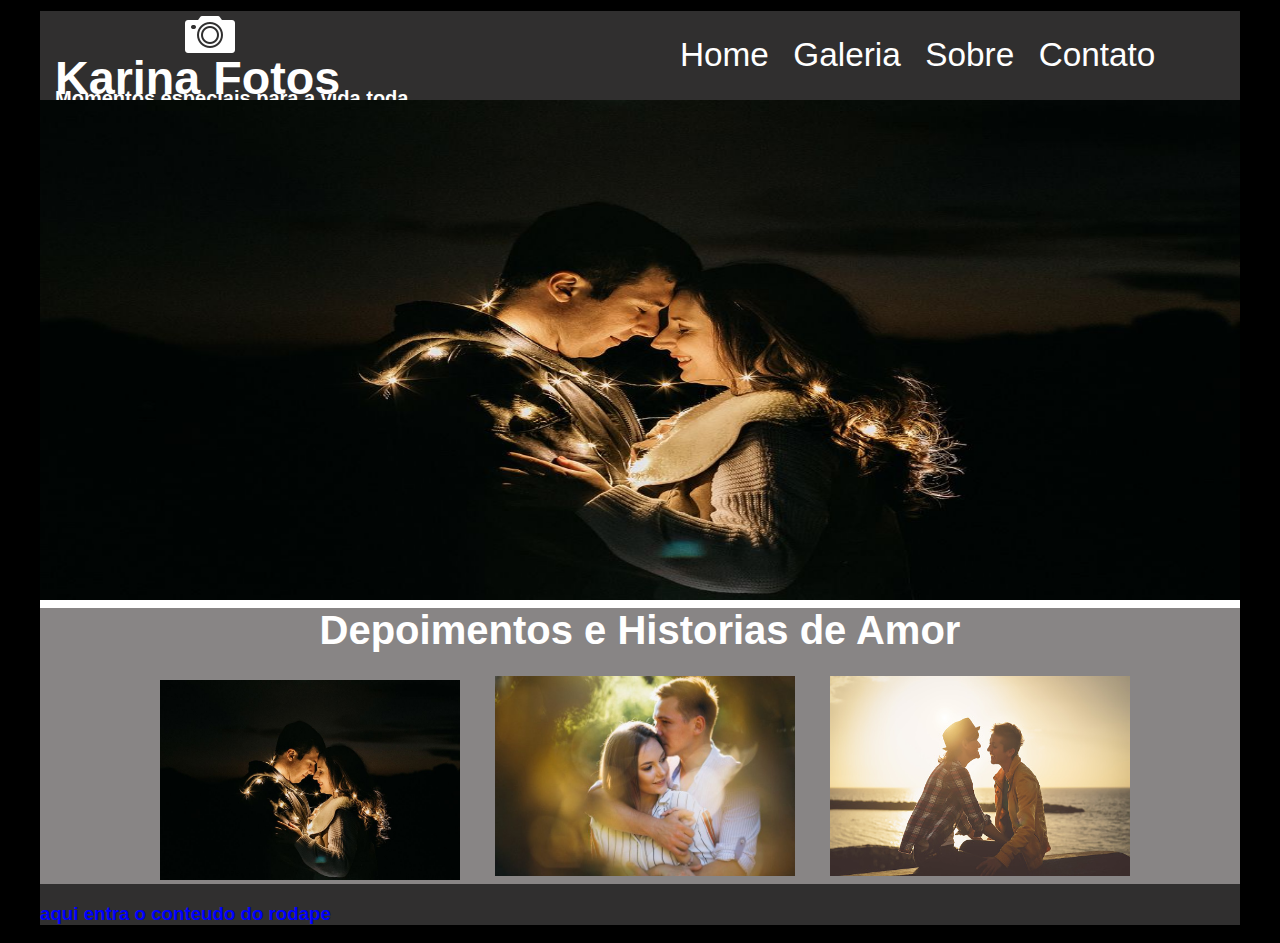
==== SITE/casal1.html @ da5fc5bf "nova mudanca 01/02/2023" ====
<!DOCTYPE html>
<html lang="pt-br">
<head>
    <meta charset="UTF-8">
    <meta http-equiv="X-UA-Compatible" content="IE=edge">
    <meta name="viewport" content="width=device-width, initial-scale=1.0">
    <link rel="shortcut icon" href="imagens/favicon.ico.png" type="image/x-icon">
    <title>Karina Fotos</title>
    <link rel="stylesheet" href="casal1.css">
</head>
<body>
    <div id="interface">
        <header id="cabecalho">
            <hgroup>
                <h1>Karina Fotos</h1>
                <h2>Momentos especiais para a vida toda</h2>
            </hgroup>
        <div id="menu">
            <nav>
                <ul class="menu1">
                    <li><a href="index.html">Home</a></li>
                    <li><a>Galeria</a></li>
                    <li><a>Sobre</a></li>
                    <li><a>Contato</a></li>
                </ul>
            </nav>
        </div>
        </header>
        <div id="banner">
            <figure class="fotolegenda">
                <img src="imagens/casal1.jpg" alt="paisagem">
                <figcaption>
                    <h1>Maria e José</h1>
                    <h2>casamento em 00/00/0000</h2>
                </figcaption>
            </figure>
        </div>
        <div id="conteudos">
            <div id="depoimentos">
                <h1>Depoimentos e Historias de Amor</h1>
                <figure class="casal1">
                    <img src="imagens/casal1.jpg" alt="casais">
                    <figcaption>
                        <h3>Maria e José</h3>
                    </figcaption>
                </figure>
                <figure class="casal2">
                    <img src="imagens/casal2.jpg" alt="casais">
                    <figcaption>
                        <h3>Pedro e Joana</h3>
                    </figcaption>
                </figure>
                <figure class="casal3">
                    <img src="imagens/casal3.jpg" alt="casais">
                    <figcaption>
                        <h3>Mario e Joaquina</h3>
                    </figcaption>
                </figure>
            </div>
        </div>

        <footer id="rodape">
            <h3>aqui entra o conteudo do rodape</h3>
        </footer>    
    </div>
</body>
</html>
---- SITE/casal1.css ----
@charset "utf-8";
body {
/*estilo de fontes*/

    font-family: 'Lucida Sans', 'Lucida Sans Regular', 'Lucida Grande', 'Lucida Sans Unicode', Geneva, Verdana, sans-serif;
    background-color: black;
    color: blue;
}

/*CONFIGURACAO DA INTERFACE*/
div#interface {

    width: 1200px;
    margin: -20px auto 10px auto;
    background-color: rgba(158, 155, 155, 0.3);
    box-shadow: 0px 0px 10px rgb(0, 0, 0);

}

/*CONFIGURACAO DO CABEÇALHO*/
header#cabecalho {
    background: url(../SITE/imagens/camera\ branca.png);
    background-repeat: no-repeat;
    background-position-x: 145px;
    margin: 0px;

}

header#cabecalho h1 {
    color: white;
    font-size: 35pt;
    font-family: 'segoe script', sans-serif;
    padding-top: 40px;
    margin-left: 15px;
}
header#cabecalho h2 {
    color: white;
    font-size: 15pt;
    font-family: 'papyrus', sans-serif;
    margin-top: -50px;
    margin-left: 15px;
}

/*CONFIGURACAO DOS MENUS*/

.menu1 {
    list-style: none;
    margin: 0px;
    margin-left: 580px;
    margin-top: -90px;
}

.menu1 li {
    position: relative;
    display: inline-block;
}

.menu1 li a {
    color: white;
    text-decoration: none;
    display: block;
    margin-left: 20px;
    font-family: 'papyrus', sans-serif;
    font-size: 25pt;
}

.menu1 li a:hover {
    text-decoration: underline;
    color: blue;
}

/* CONFIGURACAO DA DIV BANNER */

div#banner {
    margin: 0%;
    height: 510px;
    border-bottom: 8px solid white;
}

/* CONFGIRACAO DA FOTO DE BANNER */

figure.fotolegenda {
    position: relative;
}

figure.fotolegenda img {
    width: 1200px;
    height: 500px;
    margin-left: -40px;
    margin-top: 10px;
}

figure.fotolegenda figcaption {
    opacity: 0;
    position: absolute;
    top: 0px;
    background-color: rgba(0, 0, 0, 0.4);
    color: white;
    width: 1200px;
    height: 500px;
    margin-top: 10px;
    margin-left: -40px;
    padding: 10px;
    box-sizing: border-box;
    transition: opacity 1s;
    text-align: center;
    font-size: 30pt;
    padding-top: 150px;
}

figure.fotolegenda:hover figcaption {
    opacity: 1;
}

/* CONFIGURACAO DA DIV CONTEUDOS */

div#conteudos {
    color: white;
    font-family: 'papyrus', sans-serif;
    background-color: rgb(136, 133, 133);

}

div#conteudos h1 {
    text-align: center;
    font-size: 30pt;
    margin-top: 0;
}
/* CONFIGURACAO DO ALBUM DE DEPOIMENTOS */
/*casal1*/
figure.casal1 {
    position: relative;
}

figure.casal1 img {
    width: 300px;
    margin-left: 80px;
}

figure.casal1 figcaption {
    opacity: 0;
    position: absolute;
    top: 0px;
    background-color: rgba(0, 0, 0, 0.4);
    color: white;
    width: 300px;
    height: 200px;
    margin-top: 0px;
    margin-left: 80px;
    padding: auto;
    box-sizing: border-box;
    transition: opacity 1s;
    text-align: center;
    font-size: 20pt;
    padding-top: 50px;
    
}

figure.casal1:hover figcaption {
    opacity: 1;
}

figure.casal1 figcaption a {
    text-decoration: none;
    color: white;
}

/*casal2*/

figure.casal2 {
    position: absolute;
    margin-top: -224px;
    margin-left: 455px;
}

figure.casal2 img {
    width: 300px;
}

figure.casal2 figcaption {
    opacity: 0;
    position: absolute;
    top: 0px;
    background-color: rgba(0, 0, 0, 0.4);
    color: white;
    width: 300px;
    height: 200px;
    margin-top: 0px;
    margin-left: 0px;
    padding: auto;
    box-sizing: border-box;
    transition: opacity 1s;
    text-align: center;
    font-size: 20pt;
    padding-top: 50px;
}

figure.casal2:hover figcaption {
    opacity: 1;
}

/*casal3*/

figure.casal3 {
    position: absolute;
    margin-top: -224px;
    margin-left: 790px;
}

figure.casal3 img {
    width: 300px;
    height: 200px;
}

figure.casal3 figcaption {
    opacity: 0;
    position: absolute;
    top: 0px;
    background-color: rgba(0, 0, 0, 0.4);
    color: white;
    width: 300px;
    height: 200px;
    margin-top: 0px;
    margin-left: 0px;
    padding: auto;
    box-sizing: border-box;
    transition: opacity 1s;
    text-align: center;
    font-size: 20pt;
    padding-top: 50px;
}

figure.casal3:hover figcaption {
    opacity: 1;
}
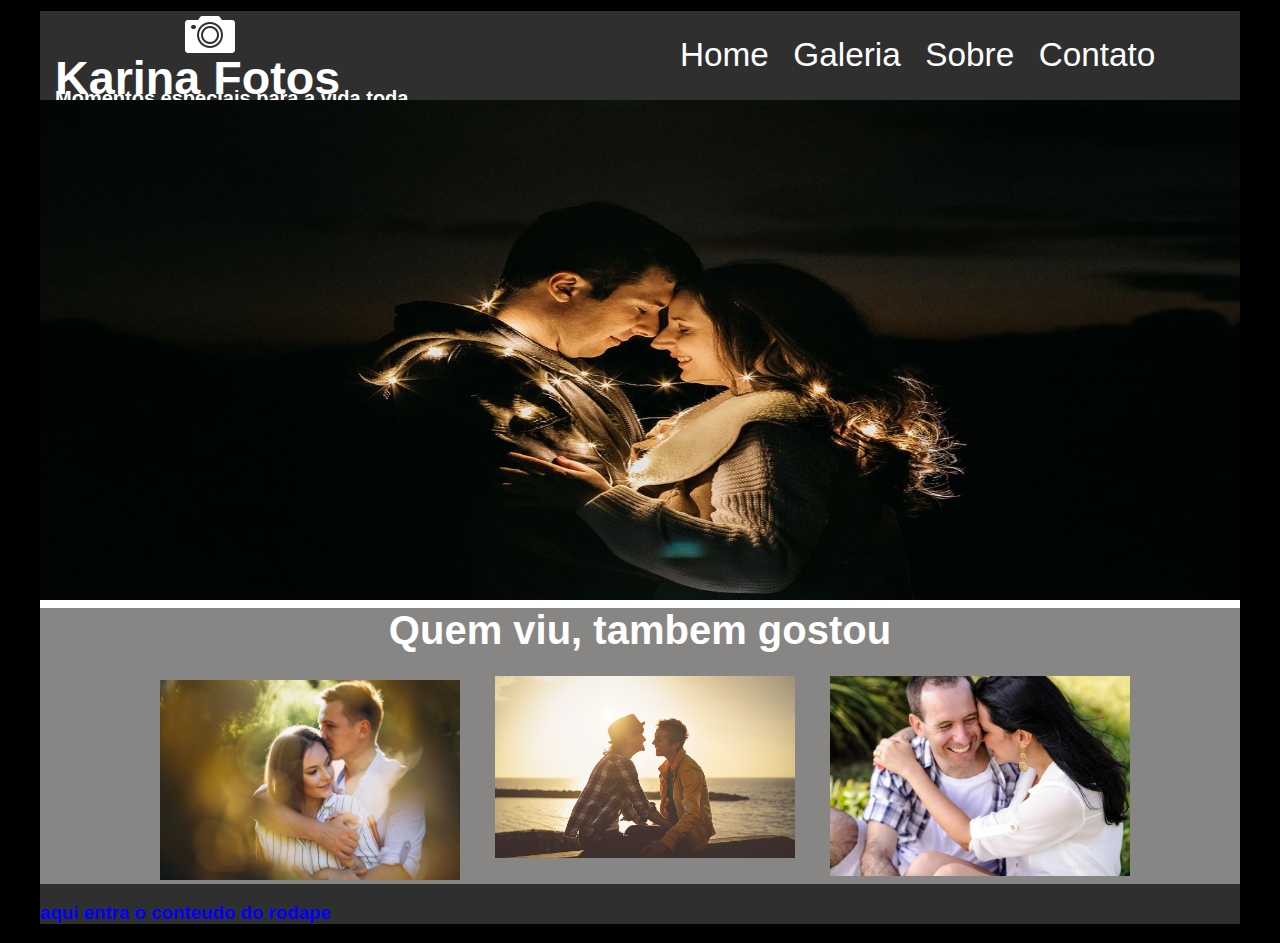
==== commit e2498270: "atualizacao 02/02/2023" ====
--- a/SITE/casal1.html
+++ b/SITE/casal1.html
@@ -37,23 +37,23 @@
         </div>
         <div id="conteudos">
             <div id="depoimentos">
-                <h1>Depoimentos e Historias de Amor</h1>
+                <h1>Quem viu, tambem gostou</h1>
                 <figure class="casal1">
-                    <img src="imagens/casal1.jpg" alt="casais">
-                    <figcaption>
-                        <h3>Maria e José</h3>
-                    </figcaption>
-                </figure>
-                <figure class="casal2">
                     <img src="imagens/casal2.jpg" alt="casais">
                     <figcaption>
                         <h3>Pedro e Joana</h3>
                     </figcaption>
                 </figure>
-                <figure class="casal3">
+                <figure class="casal2">
                     <img src="imagens/casal3.jpg" alt="casais">
                     <figcaption>
                         <h3>Mario e Joaquina</h3>
+                    </figcaption>
+                </figure>
+                <figure class="casal3">
+                    <img src="imagens/casal4.jpg" alt="casais">
+                    <figcaption>
+                        <h3>Jorge e Catarina</h3>
                     </figcaption>
                 </figure>
             </div>
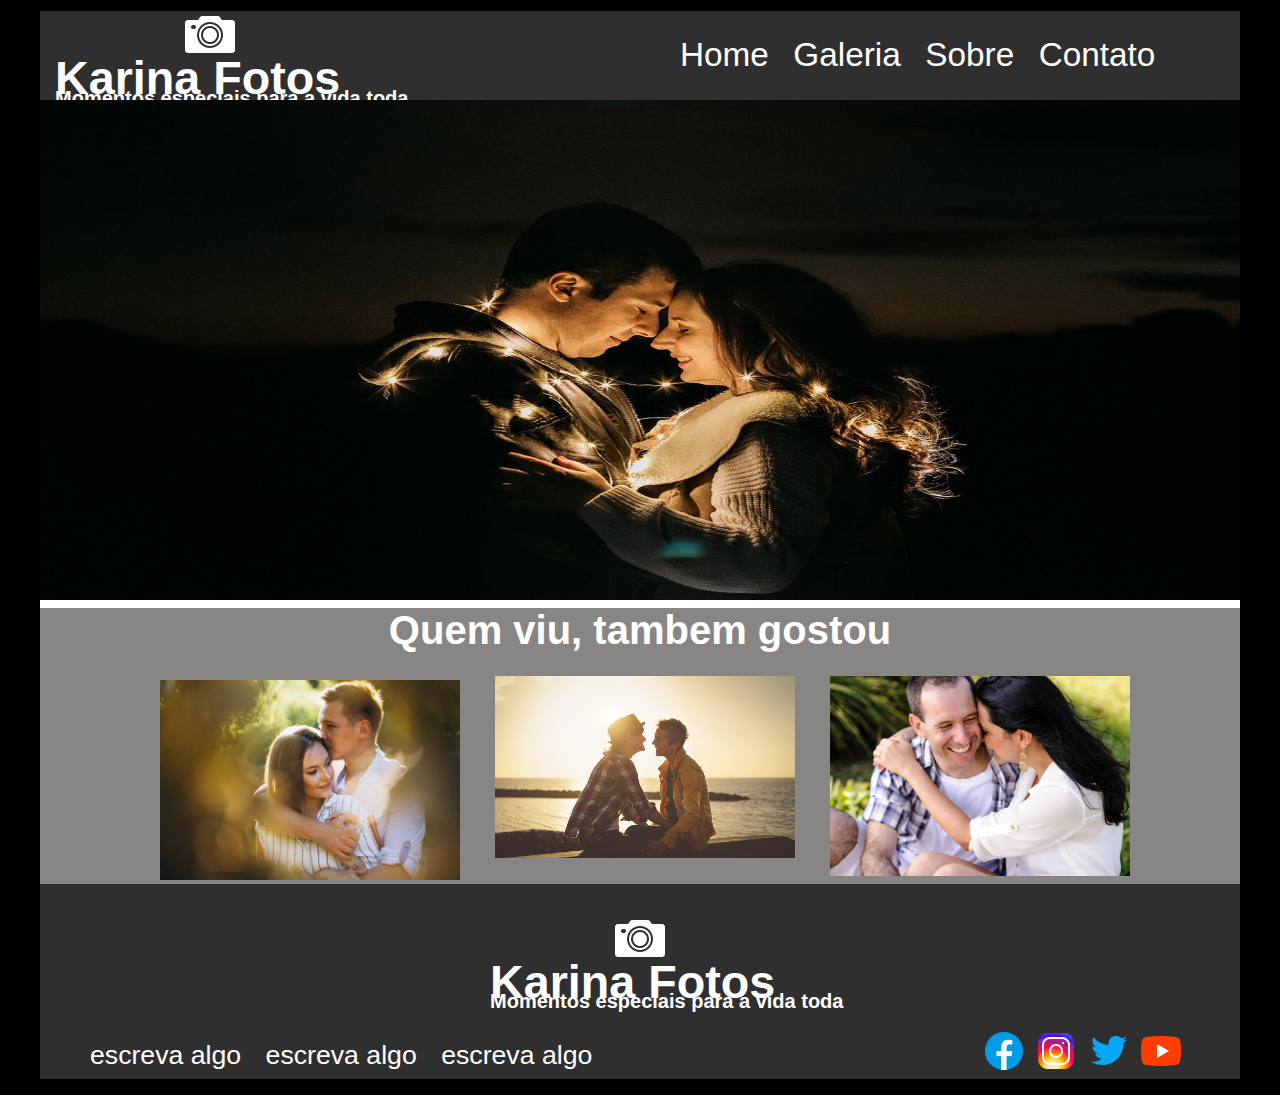
==== commit a8d5f3a2: "mudanca 28/02/2022" ====
--- a/SITE/casal1.html
+++ b/SITE/casal1.html
@@ -59,9 +59,28 @@
             </div>
         </div>
 
-        <footer id="rodape">
-            <h3>aqui entra o conteudo do rodape</h3>
-        </footer>    
+        <div id="menurodape">
+            <nav id="navrodapé"></nav>
+                <footer id="rodapé">
+                    <hgroup>
+                        <h1>Karina Fotos</h1>
+                        <h2>Momentos especiais para a vida toda</h2>
+                    </hgroup>
+                    <ul id="rodapé1">
+                        <li><a href="#">escreva algo</a></li>
+                        <li><a href="#">escreva algo</a></li>
+                        <li><a href="#">escreva algo</a></li>
+                    </ul>
+                    <ul id="sociais">
+                        <a href="https://www.facebook.com/" target="_blank"><img id="face" src="imagens/facebook.png"  alt="facebook"></a>
+                        <a href="https://www.instagram.com/" target="_blank"><img src="imagens/instagram.png" alt="instagram"></a>
+                        <a href="https://www.twitter.com/" target="_blank"><img src="imagens/icons8-twitter-48.png" alt="twitter"></a>
+                        <a href="https://www.youtube.com/" target="_blank"><img src="imagens/youtube.png" alt="youtube"></a>
+                    </ul>
+        
+                </footer>
+            </nav>
+        </div>        
     </div>
 </body>
 </html>--- a/SITE/casal1.css
+++ b/SITE/casal1.css
@@ -232,4 +232,55 @@
 
 figure.casal3:hover figcaption {
     opacity: 1;
+}
+
+/*CONFIGURACAO DO RODAPE*/
+footer#rodapé {
+    background: url(../SITE/imagens/camera\ branca.png);
+    background-repeat: no-repeat;
+    background-position-x: center;
+    margin: 0px;
+
+}
+
+footer#rodapé h1 {
+    color: white;
+    font-size: 35pt;
+    font-family: 'segoe script', sans-serif;
+    padding-top: 40px;
+    margin-left: 450px;
+}
+footer#rodapé h2 {
+    color: white;
+    font-size: 15pt;
+    font-family: 'papyrus', sans-serif;
+    margin-top: -50px;
+    margin-left: 450px;
+}
+
+
+footer#rodapé ul#rodapé1 {
+    list-style: none;
+
+}
+footer#rodapé ul#rodapé1 li {
+    position: relative;
+    display: inline-block;
+    padding: 10px;
+}
+footer#rodapé ul#rodapé1 li a {
+    text-decoration: none;
+    color: white;
+    font-family: 'papyrus', sans-serif;
+    font-size: 20pt;
+}
+footer#rodapé ul#rodapé1 li a:hover {
+    text-decoration: underline;
+}
+
+footer#rodapé ul#sociais{
+    position: relative;
+    margin-left: 900px;
+    margin-top: -70px;
+
 }